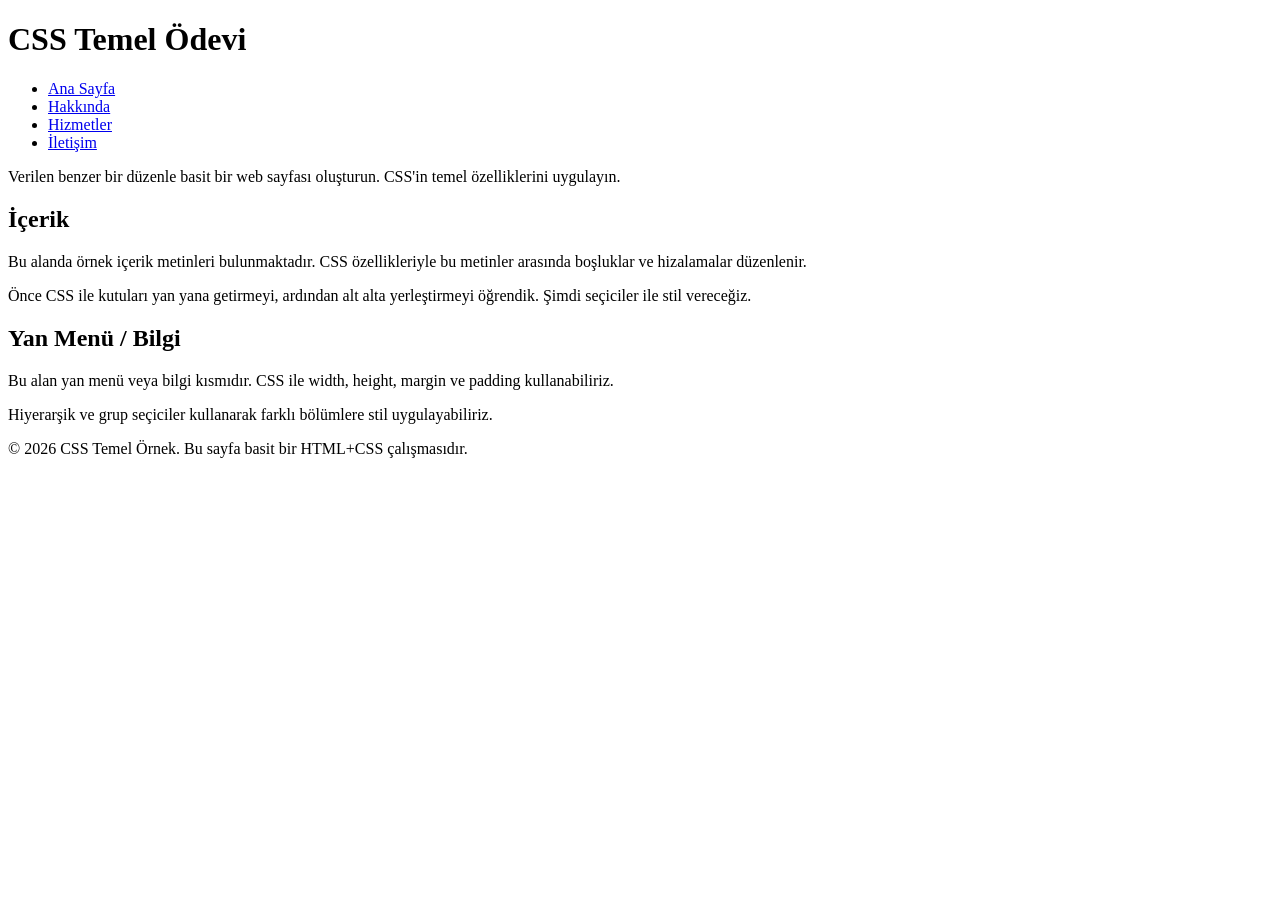
==== lab2/index.html @ cefb5cea "Update index.html" ====
<!DOCTYPE html>
<html lang="tr">
<head>
    <meta charset="UTF-8">
    <title>CSS Temel Ödevi</title>
    <link rel="stylesheet" href="style.css">
</head>
<body>

<div class="container">

    <header>

        <h1>CSS Temel Ödevi</h1>

        <nav>
            <ul>
                <li><a class="active" href="#">Ana Sayfa</a></li>
                <li><a href="#">Hakkında</a></li>
                <li><a href="#">Hizmetler</a></li>
                <li><a href="#">İletişim</a></li>
            </ul>
        </nav>

    </header>

    <section class="intro">

        <p>
            Verilen benzer bir düzenle basit bir web sayfası oluşturun.
            CSS'in temel özelliklerini uygulayın.
        </p>

    </section>

    <main>

        <div class="content">

            <h2>İçerik</h2>

            <p>
                Bu alanda örnek içerik metinleri bulunmaktadır.
                CSS özellikleriyle bu metinler arasında boşluklar ve hizalamalar düzenlenir.
            </p>

            <p>
                Önce CSS ile kutuları yan yana getirmeyi, ardından alt alta
                yerleştirmeyi öğrendik. Şimdi seçiciler ile stil vereceğiz.
            </p>

        </div>

        <aside class="sidebar">

            <h2>Yan Menü / Bilgi</h2>

            <p>
                Bu alan yan menü veya bilgi kısmıdır.
                CSS ile width, height, margin ve padding kullanabiliriz.
            </p>

            <p>
                Hiyerarşik ve grup seçiciler kullanarak
                farklı bölümlere stil uygulayabiliriz.
            </p>

        </aside>

    </main>

    <footer>

        <p>© 2026 CSS Temel Örnek. Bu sayfa basit bir HTML+CSS çalışmasıdır.</p>

    </footer>

</div>

</body>
</html>
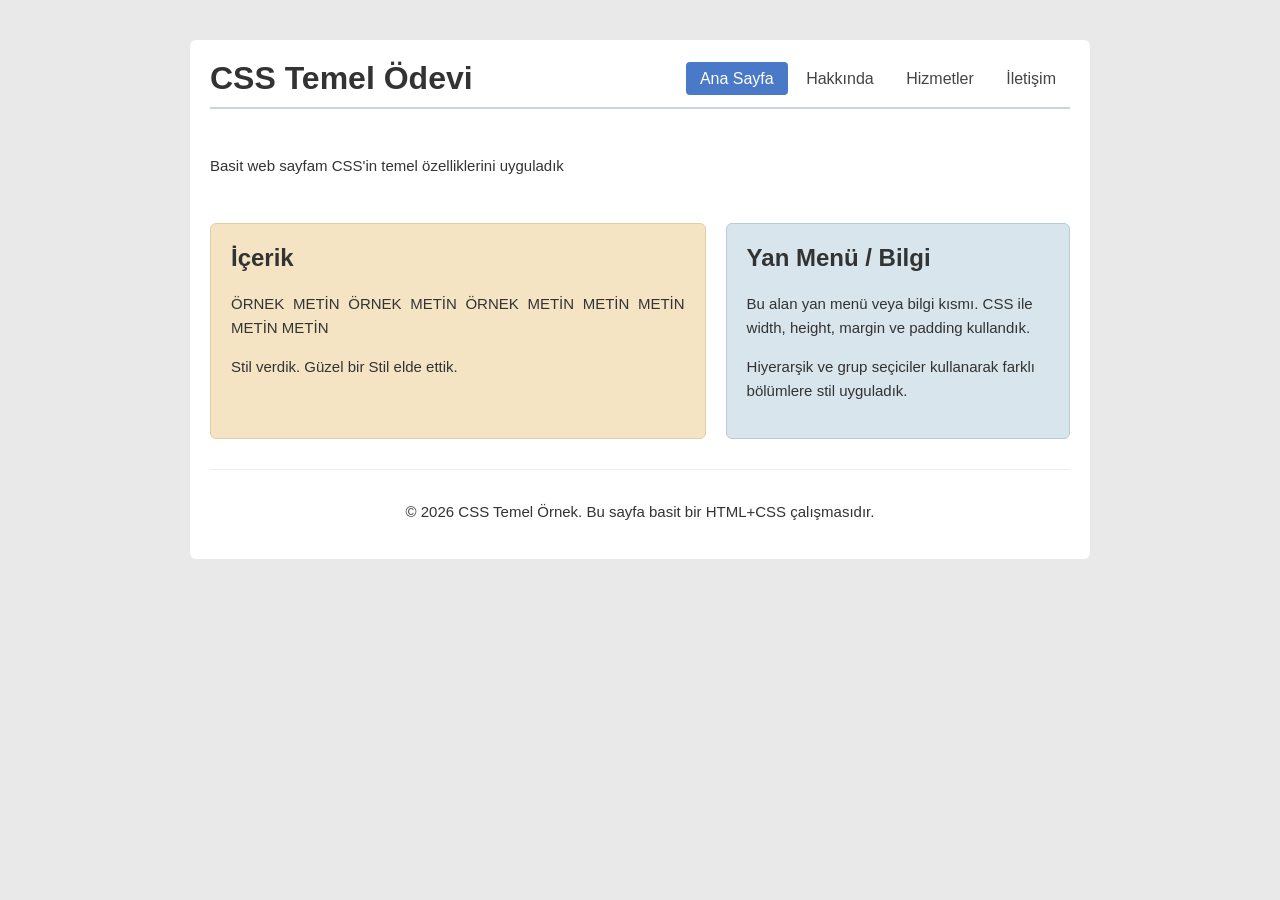
==== commit 1cf5d043: "Update index.html" ====
--- a/lab2/index.html
+++ b/lab2/index.html
@@ -8,11 +8,8 @@
 <body>
 
 <div class="container">
-
     <header>
-
         <h1>CSS Temel Ödevi</h1>
-
         <nav>
             <ul>
                 <li><a class="active" href="#">Ana Sayfa</a></li>
@@ -21,60 +18,44 @@
                 <li><a href="#">İletişim</a></li>
             </ul>
         </nav>
-
     </header>
 
     <section class="intro">
-
         <p>
-            Verilen benzer bir düzenle basit bir web sayfası oluşturun.
-            CSS'in temel özelliklerini uygulayın.
+            Basit web sayfam
+            CSS'in temel özelliklerini uyguladık
         </p>
-
     </section>
 
-    <main>
-
+    <main class="main-layout">
         <div class="content">
-
             <h2>İçerik</h2>
-
             <p>
-                Bu alanda örnek içerik metinleri bulunmaktadır.
-                CSS özellikleriyle bu metinler arasında boşluklar ve hizalamalar düzenlenir.
+                ÖRNEK METİN ÖRNEK METİN ÖRNEK METİN
+               METİN METİN METİN METİN
             </p>
-
             <p>
-                Önce CSS ile kutuları yan yana getirmeyi, ardından alt alta
-                yerleştirmeyi öğrendik. Şimdi seçiciler ile stil vereceğiz.
+                Stil verdik.
+                Güzel bir Stil elde ettik.
             </p>
-
         </div>
 
         <aside class="sidebar">
-
             <h2>Yan Menü / Bilgi</h2>
-
             <p>
-                Bu alan yan menü veya bilgi kısmıdır.
-                CSS ile width, height, margin ve padding kullanabiliriz.
+                Bu alan yan menü veya bilgi kısmı.
+                CSS ile width, height, margin ve padding kullandık.
             </p>
-
             <p>
                 Hiyerarşik ve grup seçiciler kullanarak
-                farklı bölümlere stil uygulayabiliriz.
+                farklı bölümlere stil uyguladık.
             </p>
-
         </aside>
-
     </main>
 
     <footer>
-
         <p>© 2026 CSS Temel Örnek. Bu sayfa basit bir HTML+CSS çalışmasıdır.</p>
-
     </footer>
-
 </div>
 
 </body>
--- a/lab2/style.css
+++ b/lab2/style.css
@@ -0,0 +1,107 @@
+/* Genel Ayarlar */
+* {
+    box-sizing: border-box; /* Padding ve border artık genişliği bozmaz */
+}
+
+body {
+    background: #e9e9e9;
+    font-family: Arial, sans-serif;
+    margin: 0;
+}
+
+/* Container */
+.container {
+    width: 900px;
+    margin: 40px auto;
+    background: white;
+    border-radius: 6px;
+    padding: 20px;
+}
+
+/* Header & Nav */
+header {
+    border-bottom: 2px solid #c9d5e5;
+    padding-bottom: 10px;
+    display: flex; /* Başlık ve menüyü yan yana tutar */
+    justify-content: space-between;
+    align-items: center;
+}
+
+header h1 {
+    margin: 0;
+    color: #333;
+}
+
+nav ul {
+    list-style: none;
+    margin: 0;
+    padding: 0;
+}
+
+nav ul li {
+    display: inline-block;
+}
+
+nav ul li a {
+    text-decoration: none;
+    padding: 8px 14px;
+    color: #444;
+    border-radius: 4px;
+}
+
+nav ul li a:hover, .active {
+    background: #4a79c7;
+    color: white;
+}
+
+/* Intro Bölümü */
+.intro {
+    margin-top: 20px;
+    padding: 10px 0;
+}
+
+/* Layout - Kutuların Yan Yana Geldiği Yer */
+.main-layout {
+    display: flex;      /* Kutuları yan yana getirir */
+    gap: 20px;          /* Kutuların arasındaki o istediğin boşluk */
+    margin-top: 20px;
+}
+
+/* İçerik Kutusu */
+.content {
+    flex: 6;            /* Genişlik oranı (yaklaşık %60) */
+    background: #f5e4c4;
+    padding: 20px;
+    border: 1px solid #e0cfa6;
+    border-radius: 6px;
+}
+
+/* Sidebar Kutusu */
+.sidebar {
+    flex: 4;            /* Genişlik oranı (yaklaşık %40) */
+    background: #d8e5ec;
+    padding: 20px;
+    border: 1px solid #b8cbd6;
+    border-radius: 6px;
+}
+
+/* Metin Düzenleri */
+h2 { color: #333; margin-top: 0; }
+
+p {
+    font-size: 15px;
+    line-height: 1.6;
+    color: #333;
+}
+
+.content p { text-align: justify; }
+
+/* Footer */
+footer {
+    margin-top: 30px;
+    text-align: center;
+    color: #666;
+    font-size: 14px;
+    border-top: 1px solid #eee;
+    padding-top: 15px;
+}
